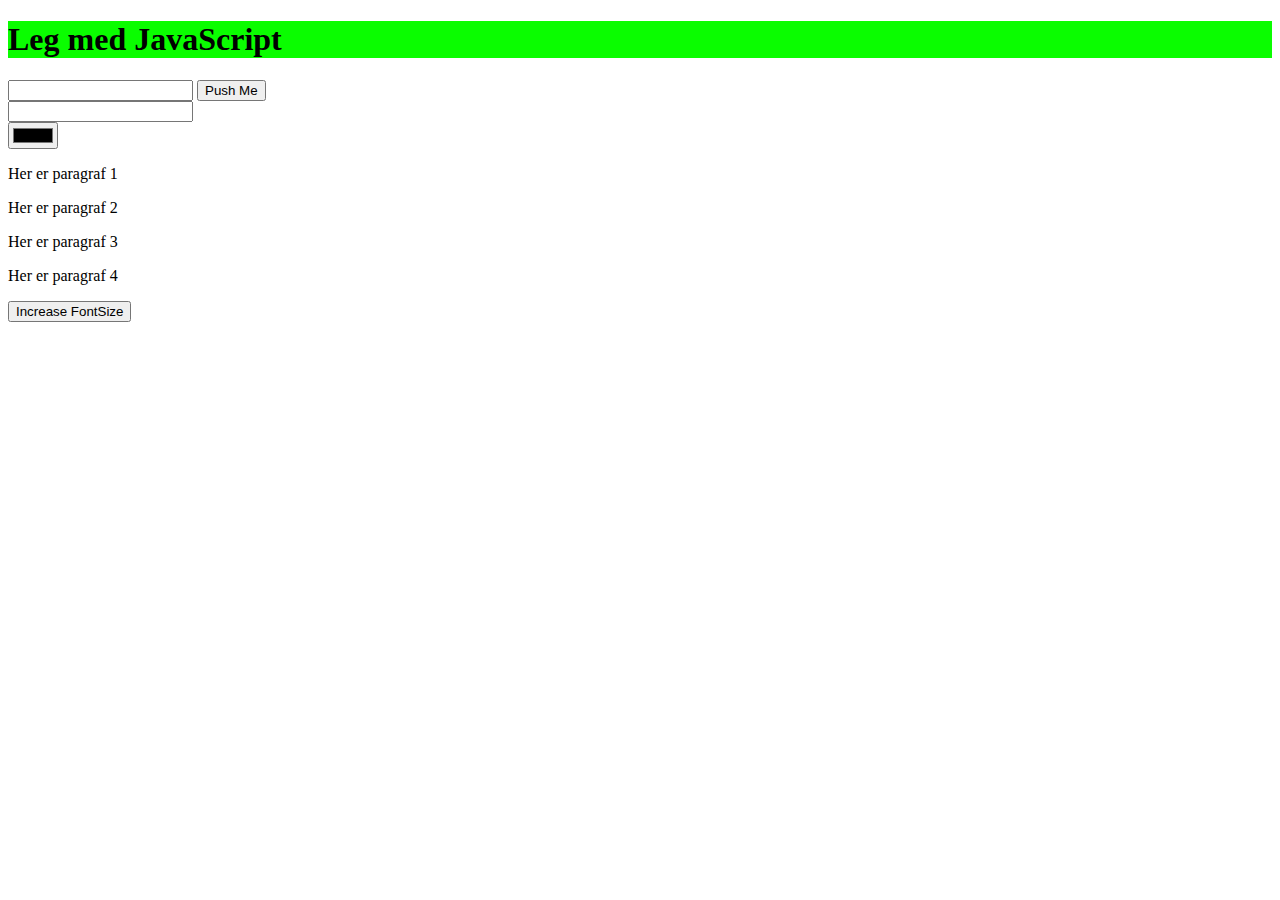
==== index.html @ bf05d2e3 "init commit mangler at færdiggøre fontsize ændringer" ====
<!DOCTYPE html>
<html lang="en">
<head>
    <meta charset="UTF-8">
    <title>Set Background Color</title>
    <link rel="stylesheet" href="css/style.css">
</head>
<body>

<h1>Leg med JavaScript</h1>

<input type="text" class="inpColor" />

<button class="pbSetColor">Push Me</button>

<br>
<input type="text" class="autoColor" />

<br>
<input type="color" id="inpColorPicker" />

<p>Her er paragraf 1</p>
<p>Her er paragraf 2</p>
<p>Her er paragraf 3</p>
<p>Her er paragraf 4</p>

<button class="increaseFont">Increase FontSize</button>



<script src="js/setbackground.js"></script>

</body>
</html>
---- css/style.css ----
h1 {
    background-color: rgb(10, 253, 0);
}
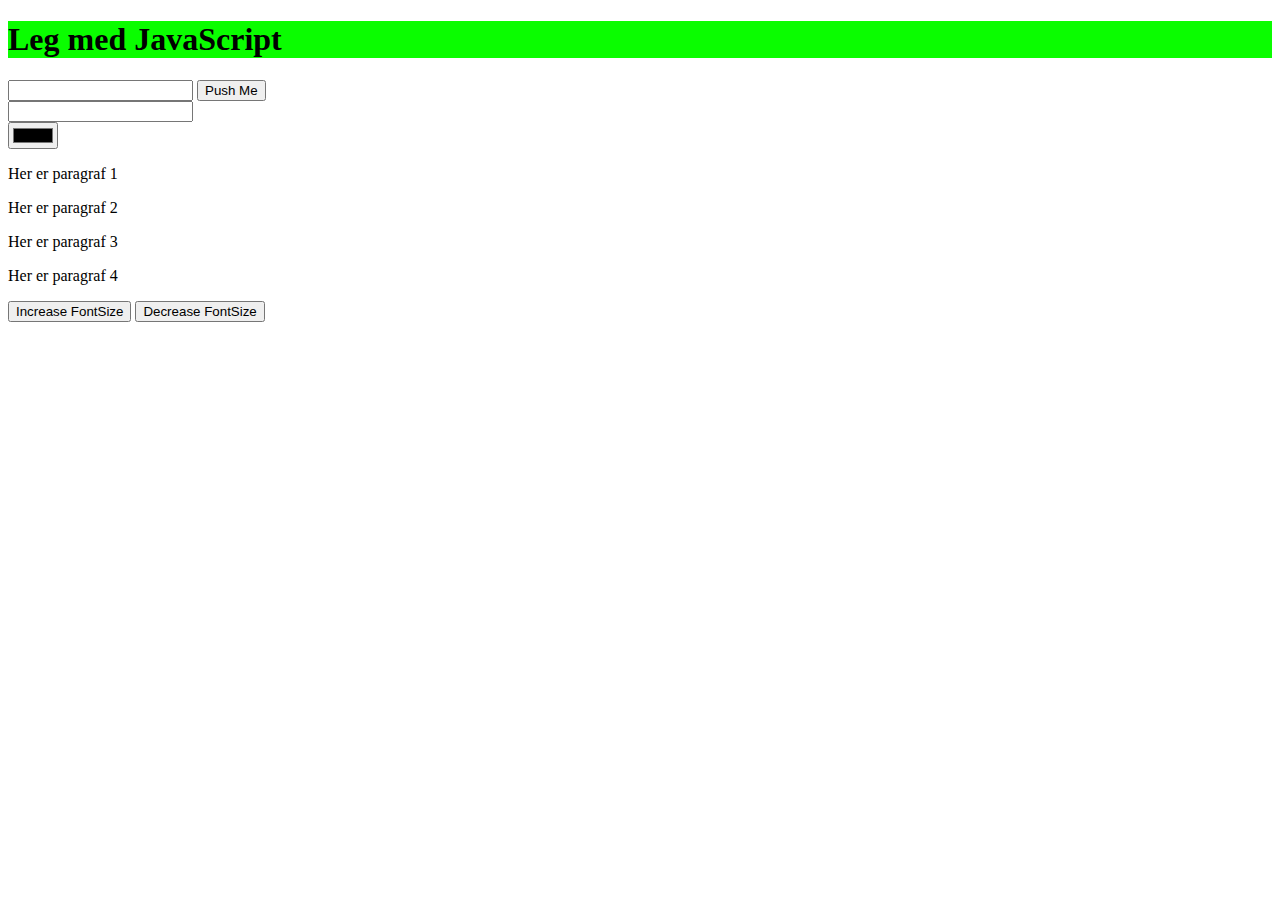
==== commit d14f3503: "init commit" ====
--- a/index.html
+++ b/index.html
@@ -25,8 +25,7 @@
 <p>Her er paragraf 4</p>
 
 <button class="increaseFont">Increase FontSize</button>
-
-
+<button class="decreaseFont">Decrease FontSize</button>
 
 <script src="js/setbackground.js"></script>
 
